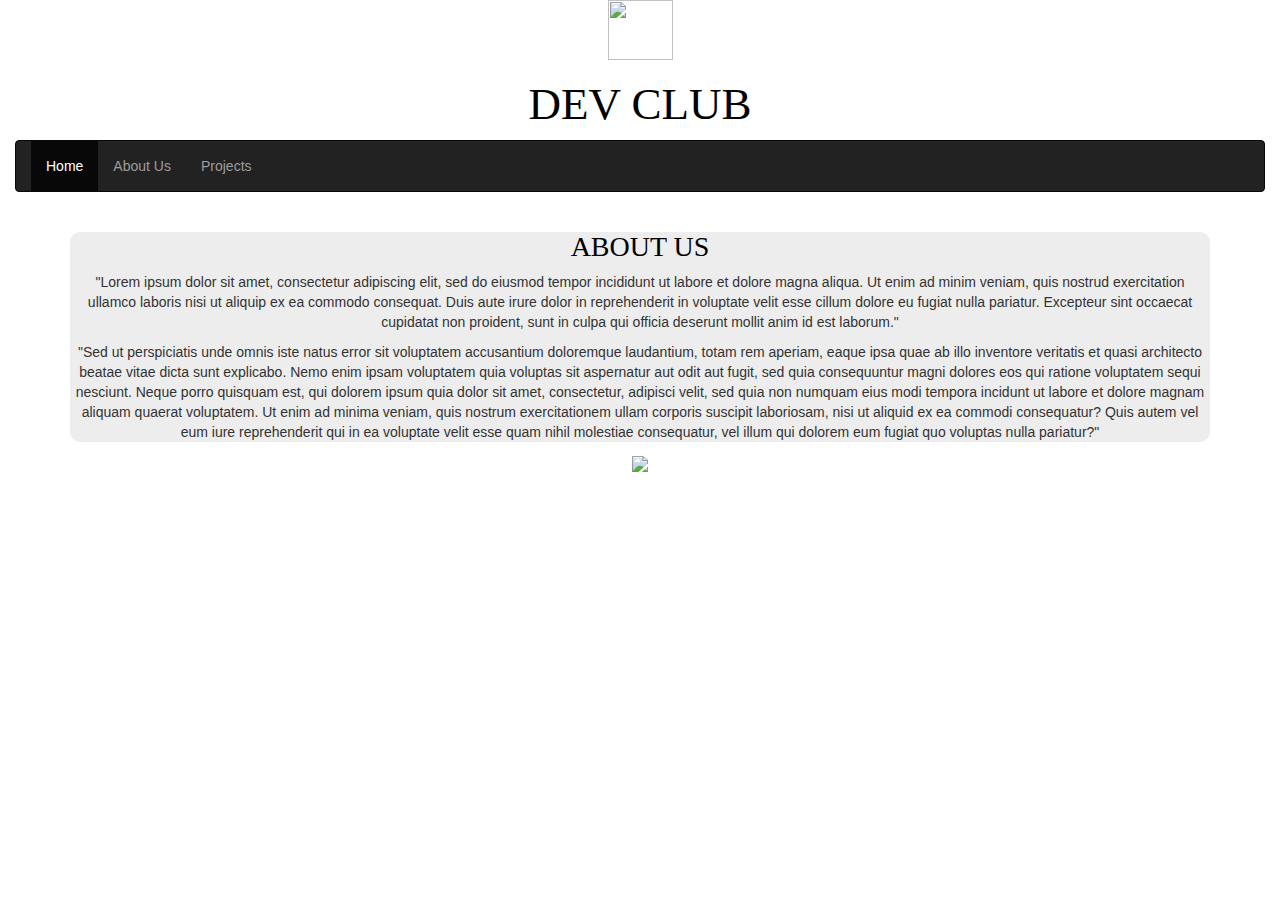
==== aboutUs.html @ 4e1eafff "added about us page" ====
<!DOCTYPE html>
<html>
  <head>
    <title>Dev Club</title>
    <link rel="stylesheet" href="https://maxcdn.bootstrapcdn.com/bootstrap/3.3.7/css/bootstrap.min.css">
    <script src="https://ajax.googleapis.com/ajax/libs/jquery/3.2.1/jquery.min.js"></script>
    <script src="https://maxcdn.bootstrapcdn.com/bootstrap/3.3.7/js/bootstrap.min.js"></script>
    <link rel="stylesheet" href="https://cdnjs.cloudflare.com/ajax/libs/font-awesome/4.7.0/css/font-awesome.min.css">
    <link href="main.css" rel="stylesheet" type="text/css">
  </head>
  <body>
    <div class="container-fluid">
      <header>
        <img src="devclubiitd.gif" id="iitd"></img>
        <h1 class="font_0" style="line-height:1.1em; text-align:center;"><span>DEV CLUB</span></h1>
        <nav class="navbar navbar-inverse">
    <div class="navbar-header">
      <button type="button" class="navbar-toggle" data-toggle="collapse" data-target="#myNavbar">
        <span class="icon-bar"></span>
        <span class="icon-bar"></span>
        <span class="icon-bar"></span>
      </button>
    </div>
    <div class="collapse navbar-collapse" id="myNavbar">
      <ul class="nav navbar-nav navbar-center">
        <li class="active"><a href="#">Home</a></li>
        <li><a href="#">About Us</a></li>
        <li><a href="#">Projects</a></li>
      </ul>
    </div>
</nav>
      </header>
      <div class="container">
        <div class="about-us-box">
          <h2 style="line-height:1.1em; text-align:center;" class="font_2"><span style="line-height:1.1em;">ABOUT US</span></h2>
          <p>"Lorem ipsum dolor sit amet, consectetur adipiscing elit, sed do eiusmod tempor incididunt ut labore et dolore magna aliqua. Ut enim ad minim veniam, quis nostrud exercitation ullamco laboris nisi ut aliquip ex ea commodo consequat. Duis aute irure dolor in reprehenderit in voluptate velit esse cillum dolore eu fugiat nulla pariatur. Excepteur sint occaecat cupidatat non proident, sunt in culpa qui officia deserunt mollit anim id est laborum."</p>
          <p>"Sed ut perspiciatis unde omnis iste natus error sit voluptatem accusantium doloremque laudantium, totam rem aperiam, eaque ipsa quae ab illo inventore veritatis et quasi architecto beatae vitae dicta sunt explicabo. Nemo enim ipsam voluptatem quia voluptas sit aspernatur aut odit aut fugit, sed quia consequuntur magni dolores eos qui ratione voluptatem sequi nesciunt. Neque porro quisquam est, qui dolorem ipsum quia dolor sit amet, consectetur, adipisci velit, sed quia non numquam eius modi tempora incidunt ut labore et dolore magnam aliquam quaerat voluptatem. Ut enim ad minima veniam, quis nostrum exercitationem ullam corporis suscipit laboriosam, nisi ut aliquid ex ea commodi consequatur? Quis autem vel eum iure reprehenderit qui in ea voluptate velit esse quam nihil molestiae consequatur, vel illum qui dolorem eum fugiat quo voluptas nulla pariatur?"</p>
        </div>
        <img class="img-respnsive" src="IIT D Map 1.jpg" />
      </div>
    </div>
  </body>
</html>
---- main.css ----
header {
  text-align: center;
}

.container{
  text-align: center;
}

/* Homepage styles */

.btn-col {
  font-size: 30px;
}

#latest {
  position: relative;
  top: 0;
  right: 0;
  bottom: 0;
  left: 0;
  border-radius: 10px;
  background: #ededed;
}

#project-name {
  font-size: 20px;
}

#iitd {
  width: 65px;
  height: 60px;
}

.font_0 {
    font: normal normal normal 45px/1.1em 'Fredericka the Great',fantasy;
    color: #000000;
}

/* about us page styles */

.about-us-box {
  position: relative;
  top: 0;
  right: 0;
  bottom: 0;
  left: 0;
  border-radius: 10px;
  background: #ededed;
}

.font_2 {
    font: normal normal normal 28px/1.1em 'Fredericka the Great',fantasy;
    color: #000000;
}

/* projects page styles */

.project-item {
  margin-top : 30px;
}

.project-description {
  padding-left: 30px;
  padding-bottom: 50px;
}
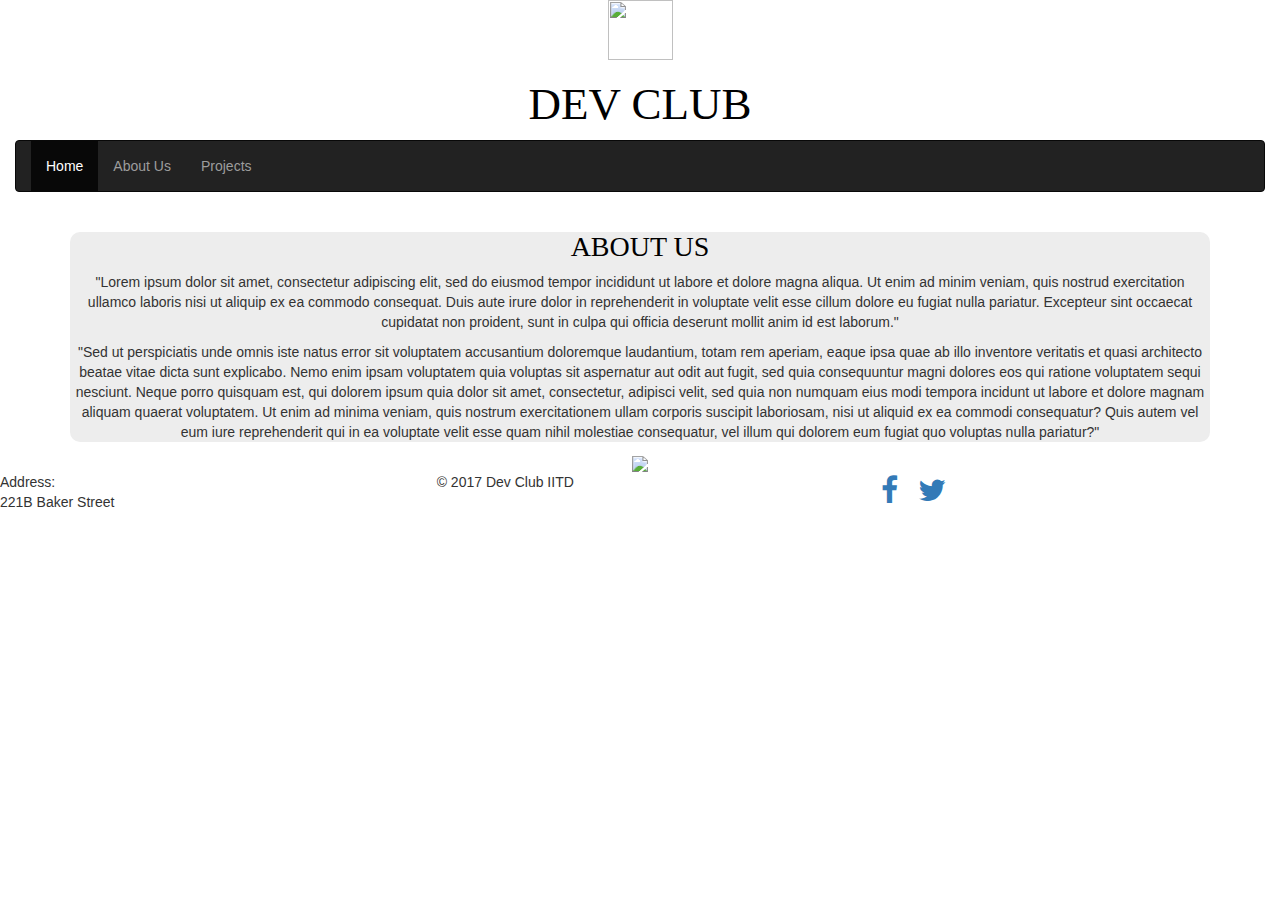
==== commit 5fb3a159: "added footer" ====
--- a/aboutUs.html
+++ b/aboutUs.html
@@ -39,5 +39,22 @@
         <img class="img-respnsive" src="IIT D Map 1.jpg" />
       </div>
     </div>
+    <footer>
+      <div class="footer">
+        <div class="row">
+          <div class="col-xs-4 footer-item">
+            <span>Address: </span><br />
+            <p>221B Baker Street</p>
+          </div>
+          <div class="col-xs-4 footer-item">
+            <span>© 2017 Dev Club IITD</span>
+          </div>
+          <div class="col-xs-4 footer-item">
+            <button class="btn-link"><i class="fa fa-facebook" aria-hidden="true" style="font-size: 30px;"></i></button>
+            <button class="btn-link"><i class="fa fa-twitter" aria-hidden="true" style="font-size: 30px;"></i></button>
+          </div>
+        </div>
+      </div>
+    </footer>
   </body>
 </html>
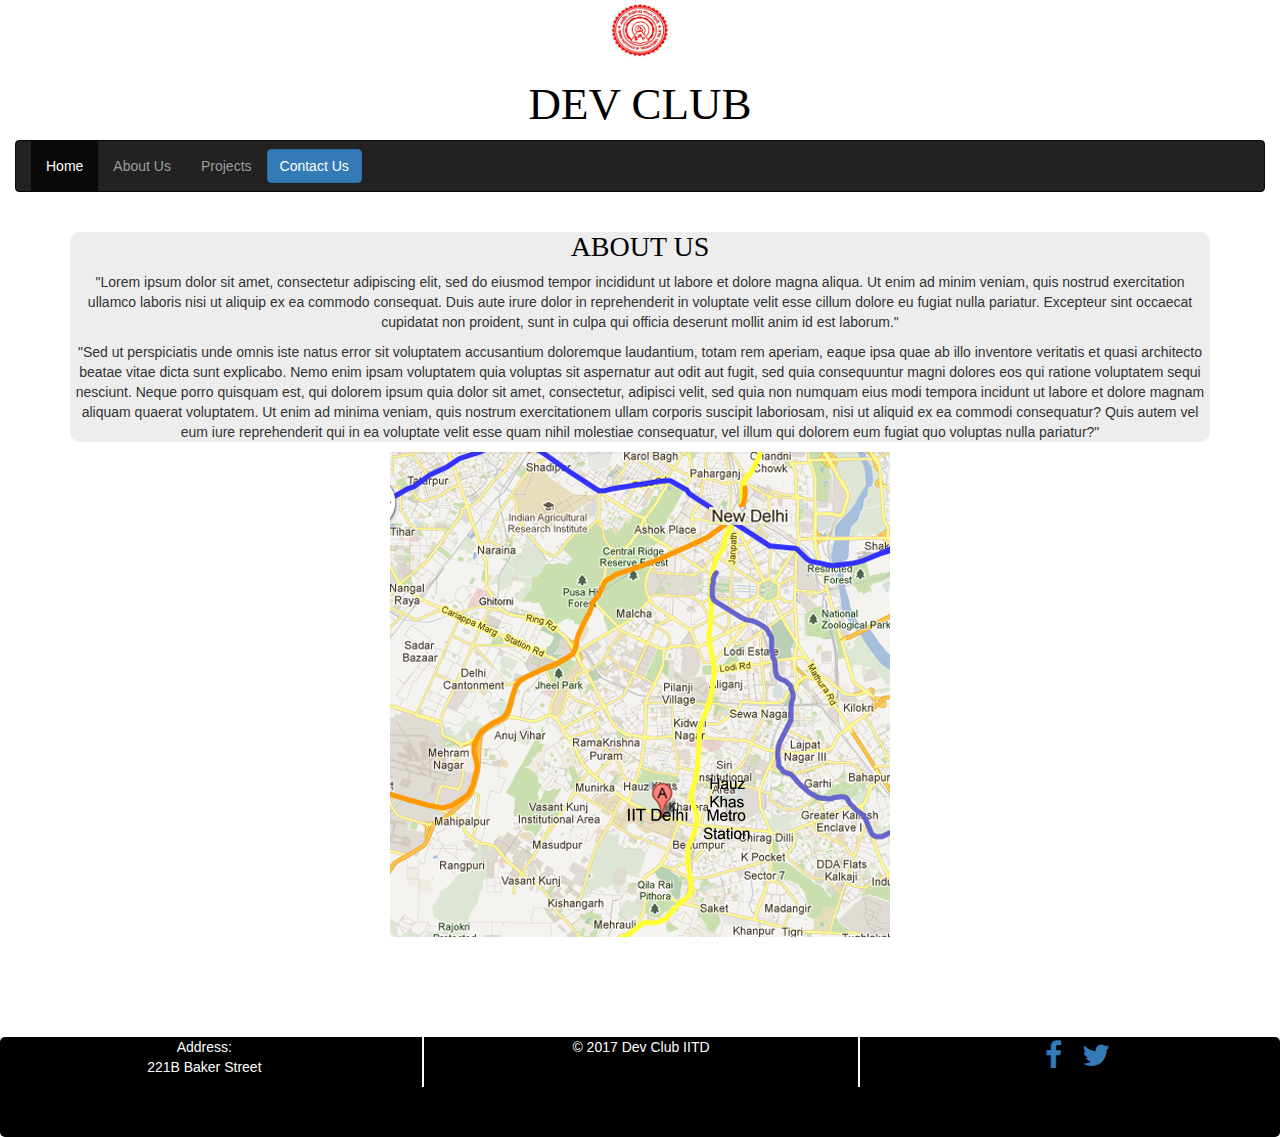
==== commit f87bc28c: "added contact form" ====
--- a/aboutUs.html
+++ b/aboutUs.html
@@ -11,7 +11,7 @@
   <body>
     <div class="container-fluid">
       <header>
-        <img src="devclubiitd.gif" id="iitd"></img>
+        <img src="images/devclubiitd.gif" id="iitd"></img>
         <h1 class="font_0" style="line-height:1.1em; text-align:center;"><span>DEV CLUB</span></h1>
         <nav class="navbar navbar-inverse">
     <div class="navbar-header">
@@ -23,20 +23,56 @@
     </div>
     <div class="collapse navbar-collapse" id="myNavbar">
       <ul class="nav navbar-nav navbar-center">
-        <li class="active"><a href="#">Home</a></li>
+        <li class="active"><a href="index.html">Home</a></li>
         <li><a href="#">About Us</a></li>
-        <li><a href="#">Projects</a></li>
+        <li><a href="projects.html">Projects</a></li>
+        <li><button class="btn btn-primary navbar-btn" id="contact-btn">Contact Us</button></li>
       </ul>
     </div>
 </nav>
       </header>
+
+      <!-- The Modal -->
+                <div id="myModal" class="modal">
+                    <!-- Modal content -->
+                    <div class="modal-content">
+                        <span class="close">&times;</span>
+                        <form class="form-horizontal" method="post">
+                            <div class="form-group">
+                                <label class="control-label col-sm-2" for="name">Name:</label>
+                                <div class="col-sm-10">
+                                    <input type="text" class="form-control" id="name" name="name" placeholder="Full name">
+                                </div>
+                              </div>
+                                <div class="form-group">
+                                    <label class="control-label col-sm-2" for="email">Source:</label>
+                                    <div class="col-sm-10">
+                                        <input type="email" class="form-control" id="email" name="email" placeholder="Email">
+                                    </div>
+                                </div>
+                                <div class="form-group">
+                                    <label class="control-label col-sm-2" for="message">Message:</label>
+                                    <div class="col-sm-10">
+                                        <input type="text" class="form-control" id="message" name="message" placeholder="Message">
+                                    </div>
+                                  </div>
+                                <div class="form-group">
+                                    <div class="col-sm-offset-2 col-sm-10">
+                                        <button type="submit" class="btn btn-default">Submit</button>
+                                    </div>
+                                </div>
+                            </div>
+                        </form>
+                    </div>
+                </div>
+
       <div class="container">
         <div class="about-us-box">
           <h2 style="line-height:1.1em; text-align:center;" class="font_2"><span style="line-height:1.1em;">ABOUT US</span></h2>
           <p>"Lorem ipsum dolor sit amet, consectetur adipiscing elit, sed do eiusmod tempor incididunt ut labore et dolore magna aliqua. Ut enim ad minim veniam, quis nostrud exercitation ullamco laboris nisi ut aliquip ex ea commodo consequat. Duis aute irure dolor in reprehenderit in voluptate velit esse cillum dolore eu fugiat nulla pariatur. Excepteur sint occaecat cupidatat non proident, sunt in culpa qui officia deserunt mollit anim id est laborum."</p>
           <p>"Sed ut perspiciatis unde omnis iste natus error sit voluptatem accusantium doloremque laudantium, totam rem aperiam, eaque ipsa quae ab illo inventore veritatis et quasi architecto beatae vitae dicta sunt explicabo. Nemo enim ipsam voluptatem quia voluptas sit aspernatur aut odit aut fugit, sed quia consequuntur magni dolores eos qui ratione voluptatem sequi nesciunt. Neque porro quisquam est, qui dolorem ipsum quia dolor sit amet, consectetur, adipisci velit, sed quia non numquam eius modi tempora incidunt ut labore et dolore magnam aliquam quaerat voluptatem. Ut enim ad minima veniam, quis nostrum exercitationem ullam corporis suscipit laboriosam, nisi ut aliquid ex ea commodi consequatur? Quis autem vel eum iure reprehenderit qui in ea voluptate velit esse quam nihil molestiae consequatur, vel illum qui dolorem eum fugiat quo voluptas nulla pariatur?"</p>
         </div>
-        <img class="img-respnsive" src="IIT D Map 1.jpg" />
+        <img class="img-respnsive" src="images/IIT D Map 1.jpg" />
       </div>
     </div>
     <footer>
@@ -56,5 +92,6 @@
         </div>
       </div>
     </footer>
+    <script type="text/javascript" src="index.js"></script>
   </body>
 </html>
--- a/main.css
+++ b/main.css
@@ -4,6 +4,23 @@
 
 .container{
   text-align: center;
+}
+
+footer{
+  margin-top: 100px;
+}
+
+.footer {
+  border-radius: 5px;
+  background-color: black;
+  color: white;
+  height: 100px;
+  text-align: center;
+}
+
+.footer-item {
+  height: 50px;
+  border-left: 2px solid white;
 }
 
 /* Homepage styles */
